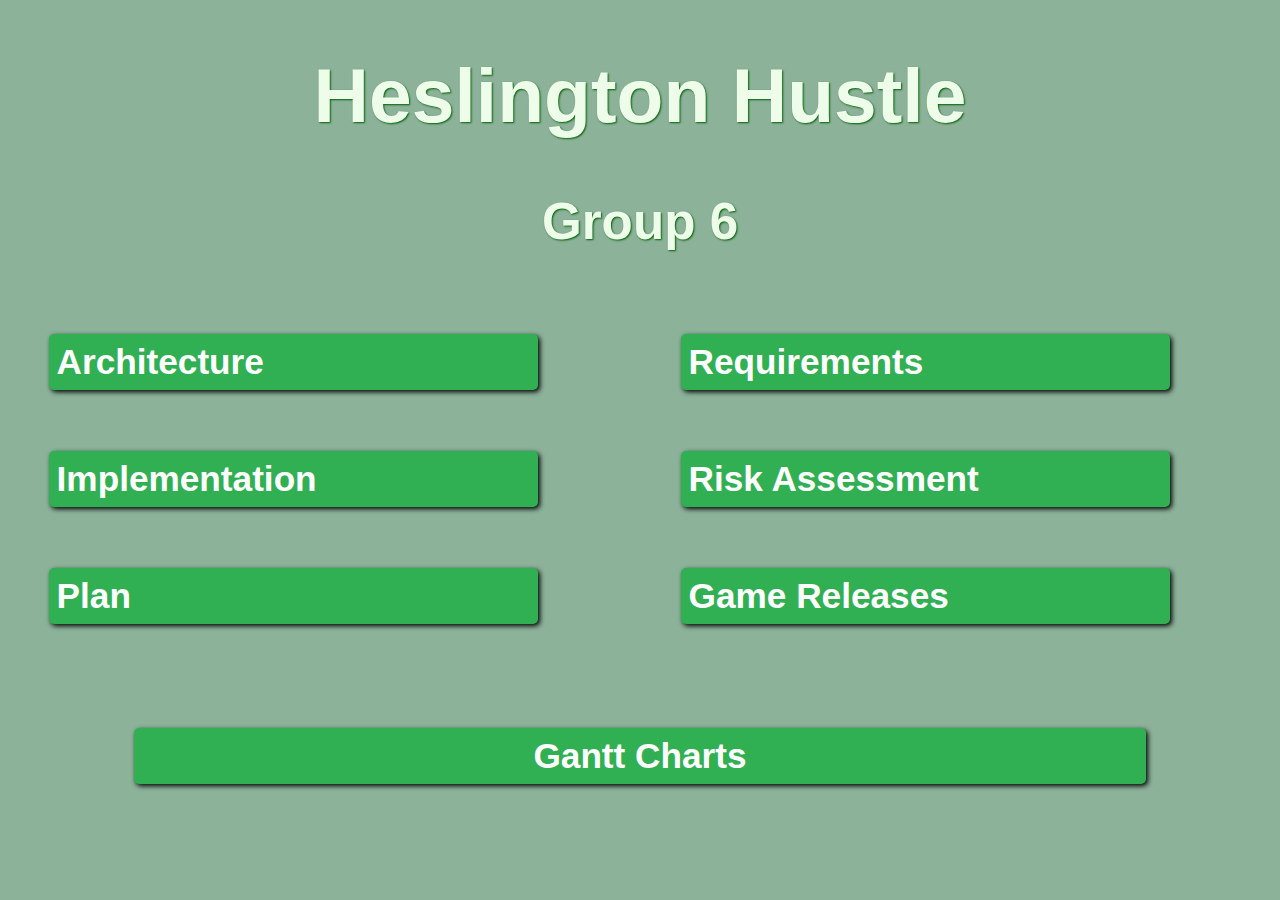
==== index.html @ e1cecf17 "Add Files from Previous Team" ====
<!DOCTYPE html>
<html>
<head>
<meta name="viewport" content="width=device-width, initial-scale=1">
<link rel="stylesheet" href="styles/indexStyles.css">
<title>Heslington Hustle</title>
</head>
<body>
<div class="heading">
    <h1>Heslington Hustle</h1>
    <h2>Group 6</h2>
</div>
<div class="row">
    <div class="column">
        <a href="/arch.html">Architecture</a>
        
        <a href="/impl.html">Implementation</a>
        
        <a href="/plan.html">Plan</a>
    </div>
    <div class="column">
        <a href="/req.html">Requirements</a>
        
        <a href="/risk.html">Risk Assessment</a>

        <a href="/releases.html">Game Releases</a>
    </div>
</div>
<div class="CenterLink">
    <a href="/gantt.html">Gantt Charts</a>
</div>

</body>
</html>
---- styles/indexStyles.css ----
* {
	box-sizing: border-box;
  }

head {
	background-color: darkgreen;
}

body {
	/*margin: 0px 10%;*/
	background-color: rgb(140, 178, 154);
}

.heading {
	text-align: center;
	margin: auto;
}

.column {
	float: left;
	width: 50%;
	padding: 10px;
	margin: auto;
}

.row:after {
	content: "";
	display: table;
	clear: both;
}

h1 {
	font-size:6vw;
	font-family: Verdana, Geneva, Tahoma, sans-serif;
	color: rgb(238, 253, 233);
	text-shadow: 1px 1px 2px darkgreen;
}

h2 {
	font-size: 4vw;
	font-family: Verdana, Geneva, Tahoma, sans-serif;
	color: rgb(238, 253, 233);
	text-shadow: 1px 1px 2px darkgreen;
}

img {
	width: 80%;
	height: auto;
}

.CenterLink {
	margin: auto;
	text-align: center;
}

a:link, a:visited {
	text-decoration: none;
	background-color: rgb(48,176,82);
	color: white;
	font-size: 2.75vw;
	font-family: Verdana, Geneva, Tahoma, sans-serif;
	font-weight: bold;
	width: 80%;
	height: auto;
	padding: 8px 8px;
	display: inline-block;
	margin: 5%;
	border-radius: 5px;
	box-shadow: 2px 2px 5px black;
}

a:hover {
	background-color: rgb(32,135,60);
	box-shadow: 1px 1px 2px black;
}

a:active {
	box-shadow: none;
}
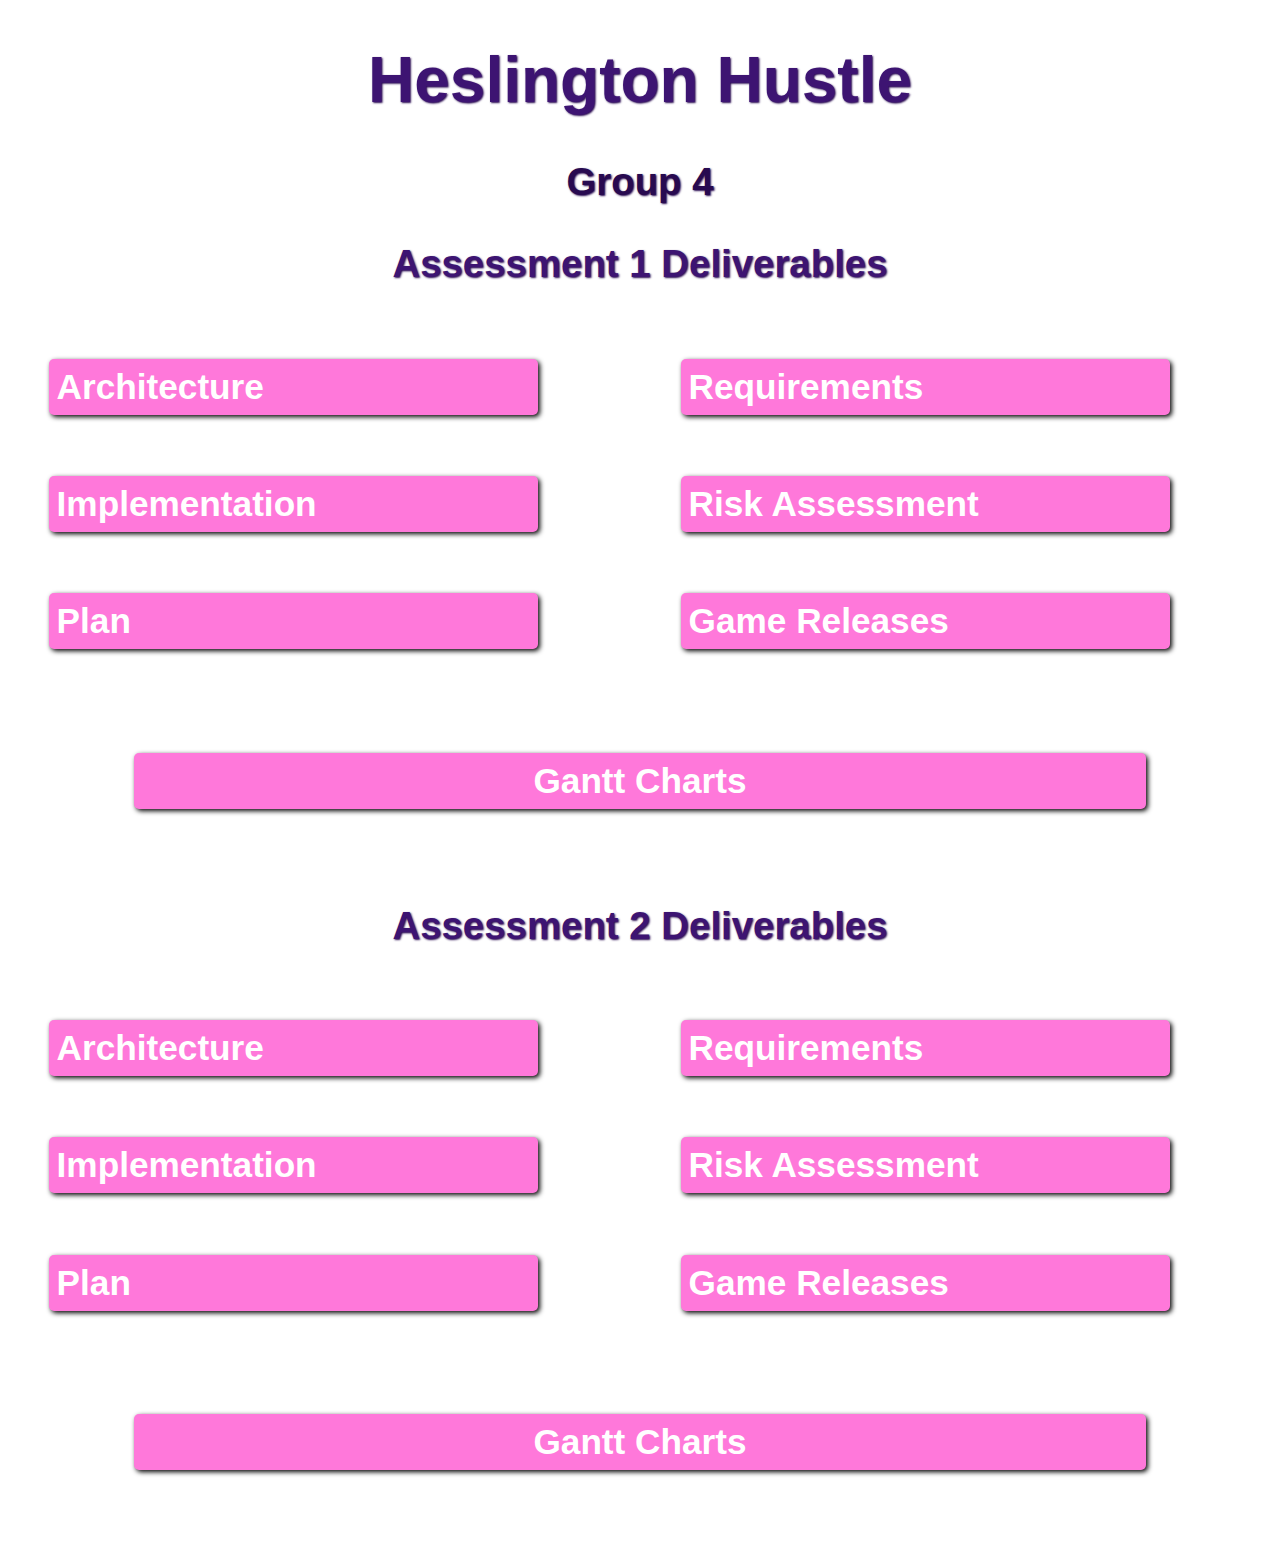
==== commit 6eea08db: "Added Assement 2 Deliverables Section" ====
--- a/index.html
+++ b/index.html
@@ -8,26 +8,53 @@
 <body>
 <div class="heading">
     <h1>Heslington Hustle</h1>
-    <h2>Group 6</h2>
+    <h3>Group 4</h3>
 </div>
 <div class="row">
-    <div class="column">
-        <a href="/arch.html">Architecture</a>
-        
-        <a href="/impl.html">Implementation</a>
-        
-        <a href="/plan.html">Plan</a>
+    <div class="row">
+        <div class="heading">
+            <h2>Assessment 1 Deliverables</h2>
+        </div>
+        <div class="column">
+            <a href="/arch.html">Architecture</a>
+            
+            <a href="/impl.html">Implementation</a>
+            
+            <a href="/plan.html">Plan</a>
+        </div>
+        <div class="column">
+            <a href="/req.html">Requirements</a>
+            
+            <a href="/risk.html">Risk Assessment</a>
+
+            <a href="/releases.html">Game Releases</a>
+        </div>
+        <div class="CenterLink">
+            <a href="/gantt.html">Gantt Charts</a>
+        </div>
     </div>
-    <div class="column">
-        <a href="/req.html">Requirements</a>
-        
-        <a href="/risk.html">Risk Assessment</a>
+    <div class="row">
+        <div class="heading">
+            <h2>Assessment 2 Deliverables</h2>
+        </div>
+        <div class="column">
+            <a href="/arch.html">Architecture</a>
+            
+            <a href="/impl.html">Implementation</a>
+            
+            <a href="/plan.html">Plan</a>
+        </div>
+        <div class="column">
+            <a href="/req.html">Requirements</a>
+            
+            <a href="/risk.html">Risk Assessment</a>
 
-        <a href="/releases.html">Game Releases</a>
+            <a href="/releases.html">Game Releases</a>
+        </div>
+        <div class="CenterLink">
+            <a href="/gantt.html">Gantt Charts</a>
+        </div>
     </div>
-</div>
-<div class="CenterLink">
-    <a href="/gantt.html">Gantt Charts</a>
 </div>
 
 </body>
--- a/styles/indexStyles.css
+++ b/styles/indexStyles.css
@@ -3,12 +3,12 @@
   }
 
 head {
-	background-color: darkgreen;
+	background-color: rgb(40, 10, 80);
 }
 
 body {
 	/*margin: 0px 10%;*/
-	background-color: rgb(140, 178, 154);
+	background-color: rgb(255, 255, 255);
 }
 
 .heading {
@@ -30,17 +30,24 @@
 }
 
 h1 {
-	font-size:6vw;
+	font-size:5vw;
 	font-family: Verdana, Geneva, Tahoma, sans-serif;
-	color: rgb(238, 253, 233);
-	text-shadow: 1px 1px 2px darkgreen;
+	color: rgb(61, 20, 114);
+	text-shadow: 1px 1px 2px rgb(40, 10, 80);
 }
 
 h2 {
-	font-size: 4vw;
+	font-size:3vw;
 	font-family: Verdana, Geneva, Tahoma, sans-serif;
-	color: rgb(238, 253, 233);
-	text-shadow: 1px 1px 2px darkgreen;
+	color: rgb(61, 20, 114);
+	text-shadow: 1px 1px 2px rgb(40, 10, 80);
+}
+
+h3 {
+	font-size: 3vw;
+	font-family: Verdana, Geneva, Tahoma, sans-serif;
+	color: rgb(40, 10, 80);
+	text-shadow: 1px 1px 2px rgb(40, 10, 80);
 }
 
 img {
@@ -55,7 +62,7 @@
 
 a:link, a:visited {
 	text-decoration: none;
-	background-color: rgb(48,176,82);
+	background-color: rgb(255, 120, 218);
 	color: white;
 	font-size: 2.75vw;
 	font-family: Verdana, Geneva, Tahoma, sans-serif;
@@ -70,7 +77,7 @@
 }
 
 a:hover {
-	background-color: rgb(32,135,60);
+	background-color: rgb(253, 156, 227);
 	box-shadow: 1px 1px 2px black;
 }
 
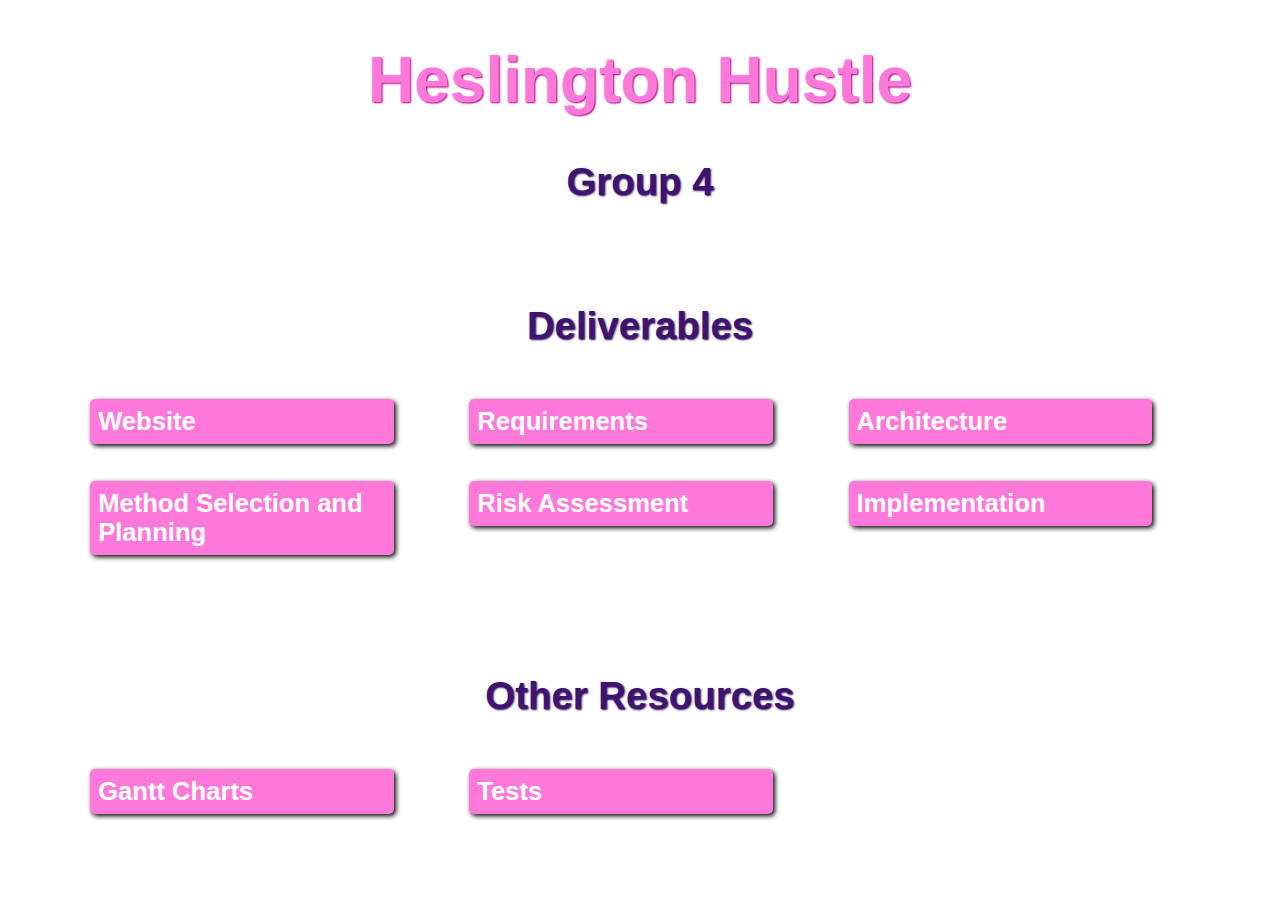
==== commit 1e949386: "Changed Page Colour Styles" ====
--- a/index.html
+++ b/index.html
@@ -6,53 +6,50 @@
 <title>Heslington Hustle</title>
 </head>
 <body>
+
 <div class="heading">
     <h1>Heslington Hustle</h1>
     <h3>Group 4</h3>
 </div>
-<div class="row">
-    <div class="row">
-        <div class="heading">
-            <h2>Assessment 1 Deliverables</h2>
+
+<div class="section-container">
+    <div class="spacer"></div>
+    <div class="heading">
+        <h2>Deliverables</h2>
+    </div>
+    <div class="cards-container">
+        <div class="card">
+            <a href="/arch.html">Website</a>
         </div>
-        <div class="column">
+        <div class="card">
+            <a href="/req.html">Requirements</a>
+        </div>
+        <div class="card">
             <a href="/arch.html">Architecture</a>
-            
-            <a href="/impl.html">Implementation</a>
-            
-            <a href="/plan.html">Plan</a>
         </div>
-        <div class="column">
-            <a href="/req.html">Requirements</a>
-            
-            <a href="/risk.html">Risk Assessment</a>
+        <div class="card">
+            <a href="/arch.html">Method Selection and Planning</a>
+        </div>
+        <div class="card">
+            <a href="/arch.html">Risk Assessment</a>
+        </div>
+        <div class="card">
+            <a href="/arch.html">Implementation</a>
+        </div>
+    </div>
+</div>
 
-            <a href="/releases.html">Game Releases</a>
-        </div>
-        <div class="CenterLink">
+<div class="section-container">
+    <div class="spacer"></div>
+    <div class="heading">
+        <h2>Other Resources</h2>
+    </div>
+    <div class="cards-container">
+        <div class="card">
             <a href="/gantt.html">Gantt Charts</a>
         </div>
-    </div>
-    <div class="row">
-        <div class="heading">
-            <h2>Assessment 2 Deliverables</h2>
-        </div>
-        <div class="column">
-            <a href="/arch.html">Architecture</a>
-            
-            <a href="/impl.html">Implementation</a>
-            
-            <a href="/plan.html">Plan</a>
-        </div>
-        <div class="column">
-            <a href="/req.html">Requirements</a>
-            
-            <a href="/risk.html">Risk Assessment</a>
-
-            <a href="/releases.html">Game Releases</a>
-        </div>
-        <div class="CenterLink">
-            <a href="/gantt.html">Gantt Charts</a>
+        <div class="card">
+            <a href="/gantt.html">Tests</a>
         </div>
     </div>
 </div>
--- a/styles/indexStyles.css
+++ b/styles/indexStyles.css
@@ -29,11 +29,29 @@
 	clear: both;
 }
 
+.spacer {
+	width: 100%;
+	padding: auto;
+	margin: 100px;
+}
+
+.section-container {
+	width: 90%;
+	margin: auto;
+}
+
+.cards-container {
+	width: 100%;
+	display: grid;
+	margin-top: var(--dl-space-space-twounits);
+	grid-template-columns: 1fr 1fr 1fr;
+  }
+
 h1 {
 	font-size:5vw;
 	font-family: Verdana, Geneva, Tahoma, sans-serif;
-	color: rgb(61, 20, 114);
-	text-shadow: 1px 1px 2px rgb(40, 10, 80);
+	color: rgb(255, 120, 218);
+	text-shadow: 1px 1px 2px rgb(158, 0, 116);
 }
 
 h2 {
@@ -46,7 +64,7 @@
 h3 {
 	font-size: 3vw;
 	font-family: Verdana, Geneva, Tahoma, sans-serif;
-	color: rgb(40, 10, 80);
+	color: rgb(61, 20, 114);
 	text-shadow: 1px 1px 2px rgb(40, 10, 80);
 }
 
@@ -64,7 +82,7 @@
 	text-decoration: none;
 	background-color: rgb(255, 120, 218);
 	color: white;
-	font-size: 2.75vw;
+	font-size: 2vw;
 	font-family: Verdana, Geneva, Tahoma, sans-serif;
 	font-weight: bold;
 	width: 80%;
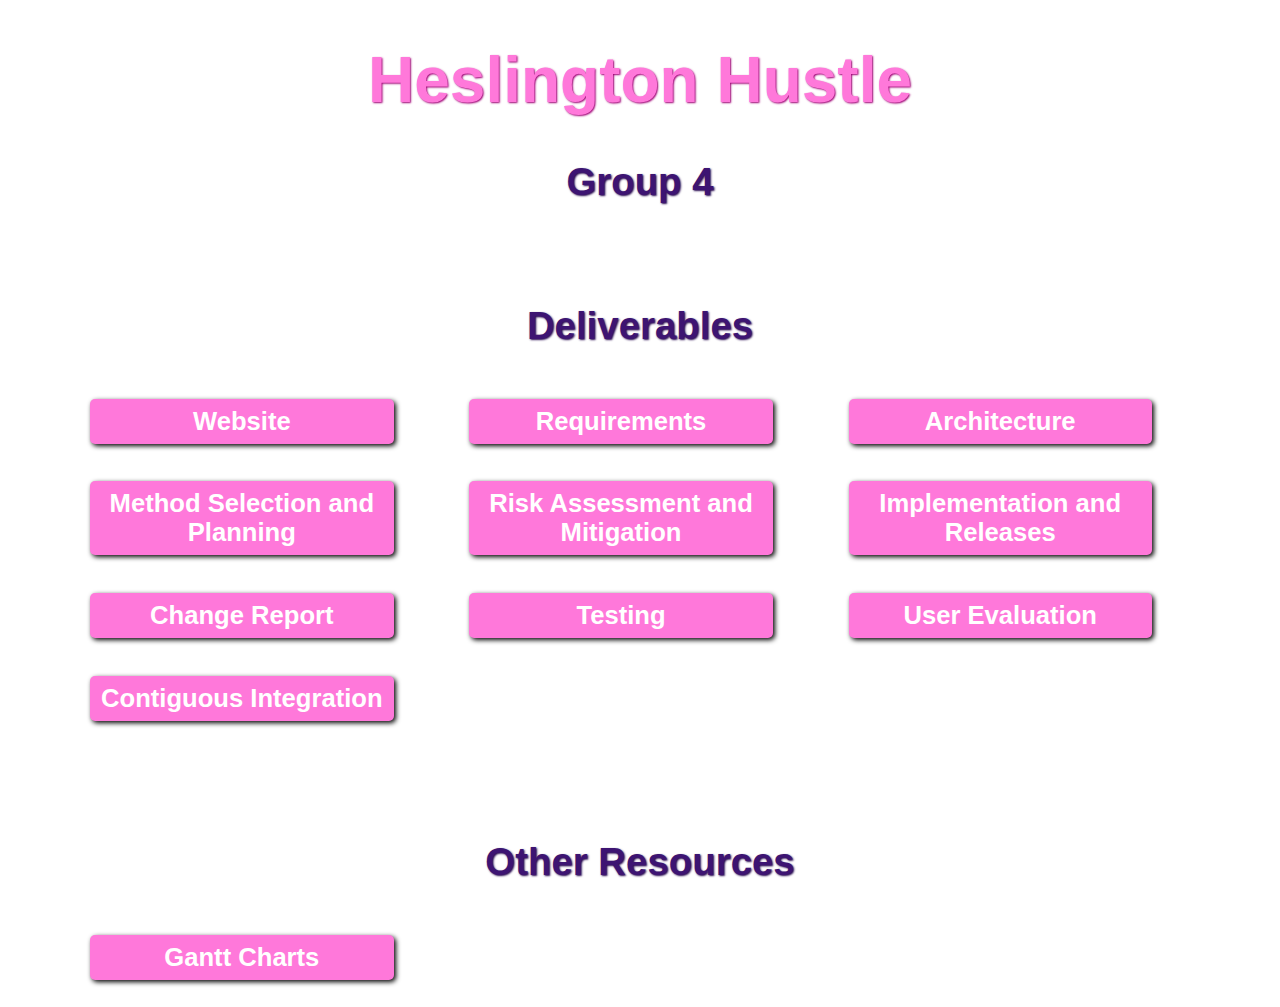
==== commit c6be19f1: "Updated Subpages" ====
--- a/index.html
+++ b/index.html
@@ -2,7 +2,7 @@
 <html>
 <head>
 <meta name="viewport" content="width=device-width, initial-scale=1">
-<link rel="stylesheet" href="styles/indexStyles.css">
+<link rel="stylesheet" href="index.css">
 <title>Heslington Hustle</title>
 </head>
 <body>
@@ -19,22 +19,34 @@
     </div>
     <div class="cards-container">
         <div class="card">
-            <a href="/arch.html">Website</a>
+            <a href="subpages/site.html">Website</a>
         </div>
         <div class="card">
-            <a href="/req.html">Requirements</a>
+            <a href="subpages/req.html">Requirements</a>
         </div>
         <div class="card">
-            <a href="/arch.html">Architecture</a>
+            <a href="subpages/arch.html">Architecture</a>
         </div>
         <div class="card">
-            <a href="/arch.html">Method Selection and Planning</a>
+            <a href="subpages/plan.html">Method Selection and Planning</a>
         </div>
         <div class="card">
-            <a href="/arch.html">Risk Assessment</a>
+            <a href="subpages/risk.html">Risk Assessment and Mitigation</a>
         </div>
         <div class="card">
-            <a href="/arch.html">Implementation</a>
+            <a href="subpages/impl.html">Implementation and Releases</a>
+        </div>
+        <div class="card">
+            <a href="subpages/change.html">Change Report</a>
+        </div>
+        <div class="card">
+            <a href="subpages/test.html">Testing</a>
+        </div>
+        <div class="card">
+            <a href="subpages/eval.html">User Evaluation</a>
+        </div>
+        <div class="card">
+            <a href="subpages/ci.html">Contiguous Integration</a>
         </div>
     </div>
 </div>
@@ -46,10 +58,7 @@
     </div>
     <div class="cards-container">
         <div class="card">
-            <a href="/gantt.html">Gantt Charts</a>
-        </div>
-        <div class="card">
-            <a href="/gantt.html">Tests</a>
+            <a href="subpages/gantt.html">Gantt Charts</a>
         </div>
     </div>
 </div>
--- a/index.css
+++ b/index.css
@@ -0,0 +1,105 @@
+* {
+	box-sizing: border-box;
+  }
+
+head {
+	background-color: rgb(40, 10, 80);
+}
+
+body {
+	/*margin: 0px 10%;*/
+	background-color: rgb(255, 255, 255);
+}
+
+.heading {
+	text-align: center;
+	margin: auto;
+}
+
+.column {
+	float: left;
+	width: 50%;
+	padding: 10px;
+	margin: auto;
+}
+
+.row:after {
+	content: "";
+	display: table;
+	clear: both;
+}
+
+.spacer {
+	width: 100%;
+	padding: auto;
+	margin: 100px;
+}
+
+.section-container {
+	width: 90%;
+	margin: auto;
+}
+
+.cards-container {
+	width: 100%;
+	display: grid;
+	margin-top: var(--dl-space-space-twounits);
+	grid-template-columns: 1fr 1fr 1fr;
+  }
+
+h1 {
+	font-size:5vw;
+	font-family: Verdana, Geneva, Tahoma, sans-serif;
+	color: rgb(255, 120, 218);
+	text-shadow: 1px 1px 2px rgb(158, 0, 116);
+}
+
+h2 {
+	font-size:3vw;
+	font-family: Verdana, Geneva, Tahoma, sans-serif;
+	color: rgb(61, 20, 114);
+	text-shadow: 1px 1px 2px rgb(40, 10, 80);
+}
+
+h3 {
+	font-size: 3vw;
+	font-family: Verdana, Geneva, Tahoma, sans-serif;
+	color: rgb(61, 20, 114);
+	text-shadow: 1px 1px 2px rgb(40, 10, 80);
+}
+
+img {
+	width: 80%;
+	height: auto;
+}
+
+.CenterLink {
+	margin: auto;
+	text-align: center;
+}
+
+a:link, a:visited {
+	text-decoration: none;
+	text-align: center;
+	background-color: rgb(255, 120, 218);
+	color: white;
+	font-size: 2vw;
+	font-family: Verdana, Geneva, Tahoma, sans-serif;
+	font-weight: bold;
+	width: 80%;
+	height: auto;
+	padding: 8px 8px;
+	display: inline-block;
+	margin: 5%;
+	border-radius: 5px;
+	box-shadow: 2px 2px 5px black;
+}
+
+a:hover {
+	background-color: rgb(253, 156, 227);
+	box-shadow: 1px 1px 2px black;
+}
+
+a:active {
+	box-shadow: none;
+}